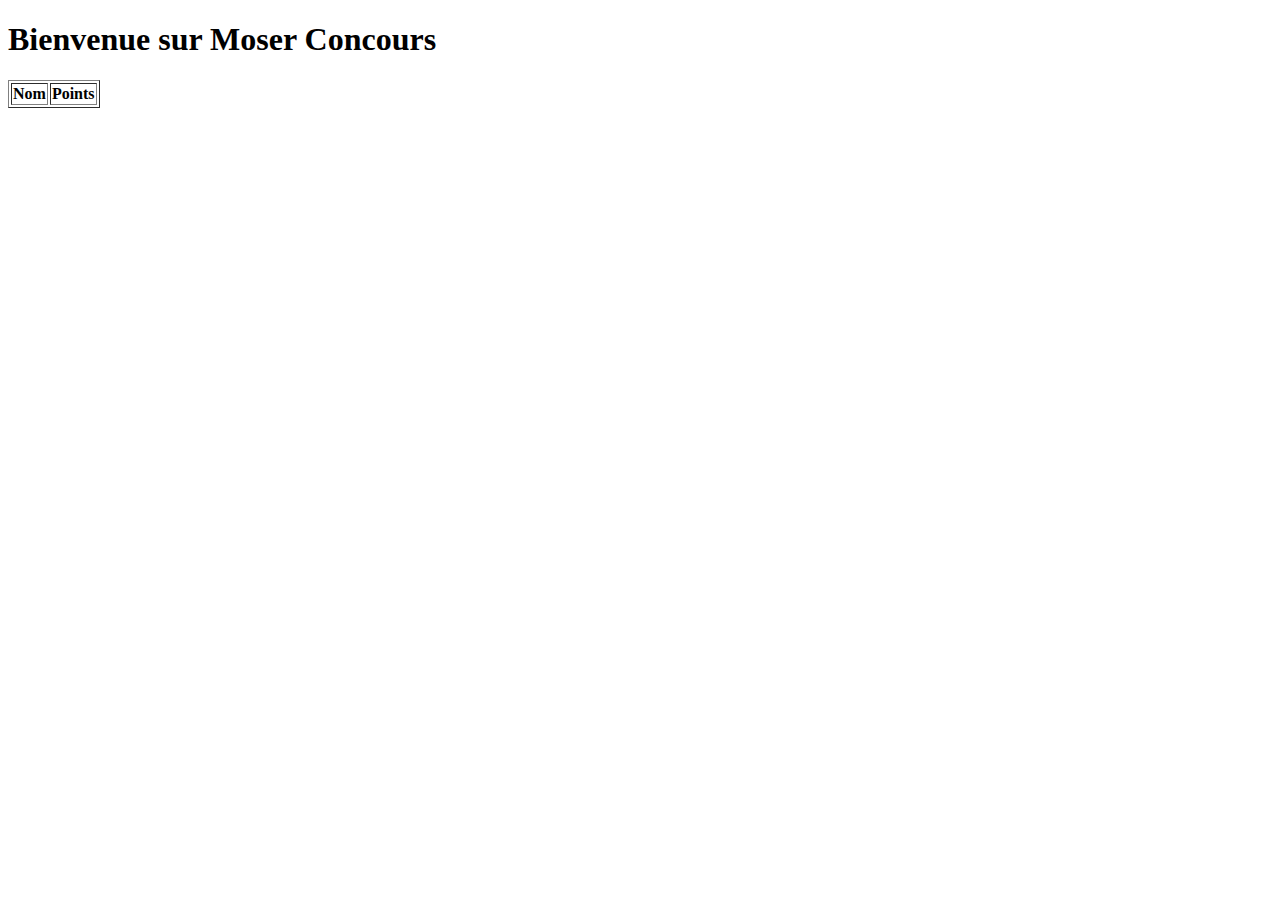
==== index.html @ 3bf7dcec "Create index.html" ====
<!DOCTYPE html>
<html lang="fr">
<head>
    <meta charset="UTF-8">
    <meta name="viewport" content="width=device-width, initial-scale=1.0">
    <title>Moser Concours</title>
    <script defer src="script.js"></script>
</head>
<body>
    <h1>Bienvenue sur Moser Concours</h1>
    <table border="1">
        <thead>
            <tr>
                <th>Nom</th>
                <th>Points</th>
            </tr>
        </thead>
        <tbody id="listeEleves"></tbody>
    </table>
</body>
</html>
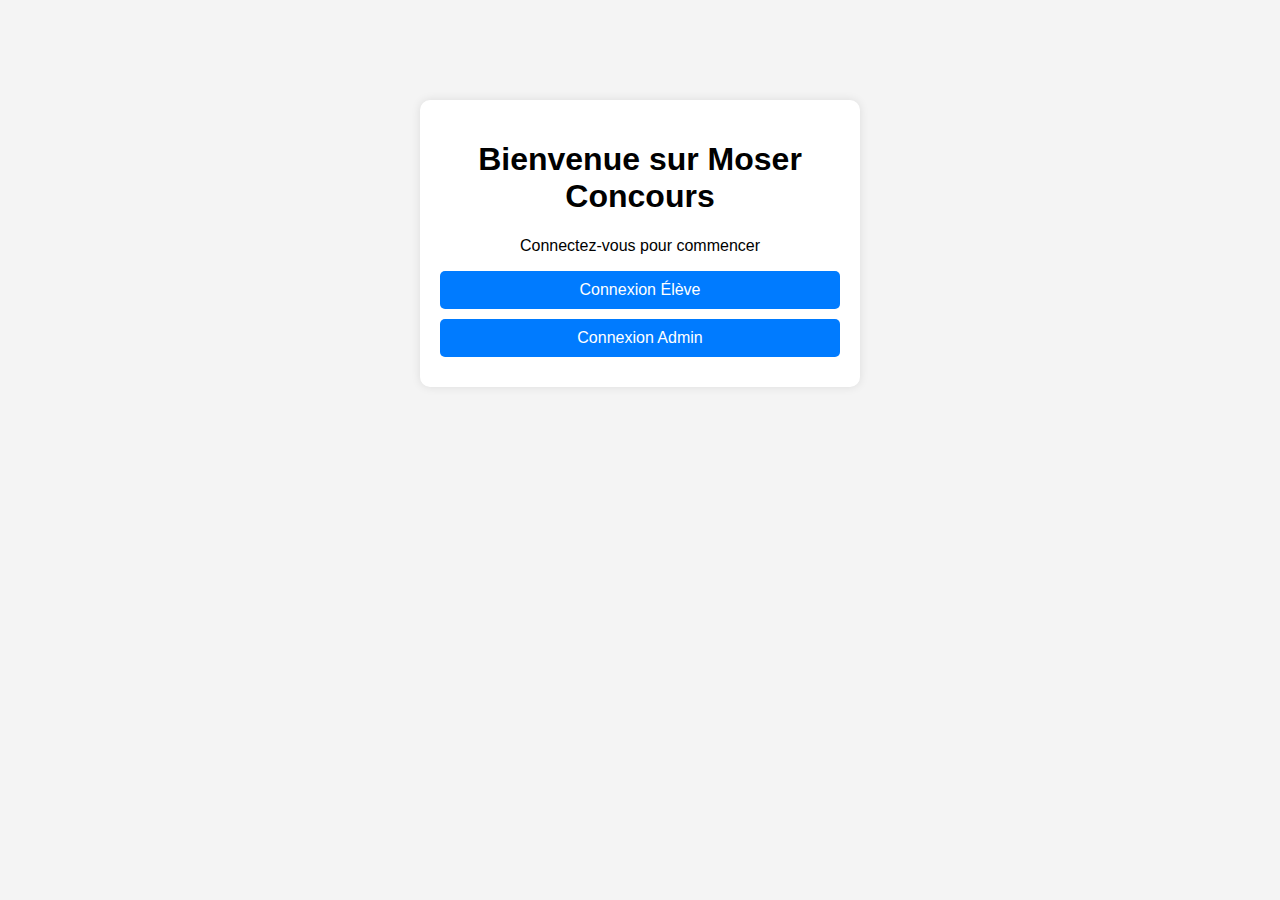
==== commit 7a9e0d6b: "Full Update index.html" ====
--- a/index.html
+++ b/index.html
@@ -4,18 +4,16 @@
     <meta charset="UTF-8">
     <meta name="viewport" content="width=device-width, initial-scale=1.0">
     <title>Moser Concours</title>
-    <script defer src="script.js"></script>
+    <link rel="stylesheet" href="style.css">
 </head>
 <body>
-    <h1>Bienvenue sur Moser Concours</h1>
-    <table border="1">
-        <thead>
-            <tr>
-                <th>Nom</th>
-                <th>Points</th>
-            </tr>
-        </thead>
-        <tbody id="listeEleves"></tbody>
-    </table>
+    <div class="container">
+        <h1>Bienvenue sur Moser Concours</h1>
+        <p>Connectez-vous pour commencer</p>
+        <button onclick="loginEleve()">Connexion Élève</button>
+        <button onclick="loginAdmin()">Connexion Admin</button>
+    </div>
+
+    <script src="script.js"></script>
 </body>
 </html>
--- a/style.css
+++ b/style.css
@@ -0,0 +1,34 @@
+body {
+    font-family: Arial, sans-serif;
+    text-align: center;
+    background-color: #f4f4f4;
+    margin: 0;
+    padding: 0;
+}
+
+.container {
+    width: 80%;
+    max-width: 400px;
+    margin: 100px auto;
+    background: white;
+    padding: 20px;
+    border-radius: 10px;
+    box-shadow: 0 0 10px rgba(0, 0, 0, 0.1);
+}
+
+button {
+    display: block;
+    width: 100%;
+    padding: 10px;
+    margin: 10px 0;
+    border: none;
+    background: #007BFF;
+    color: white;
+    font-size: 16px;
+    border-radius: 5px;
+    cursor: pointer;
+}
+
+button:hover {
+    background: #0056b3;
+}
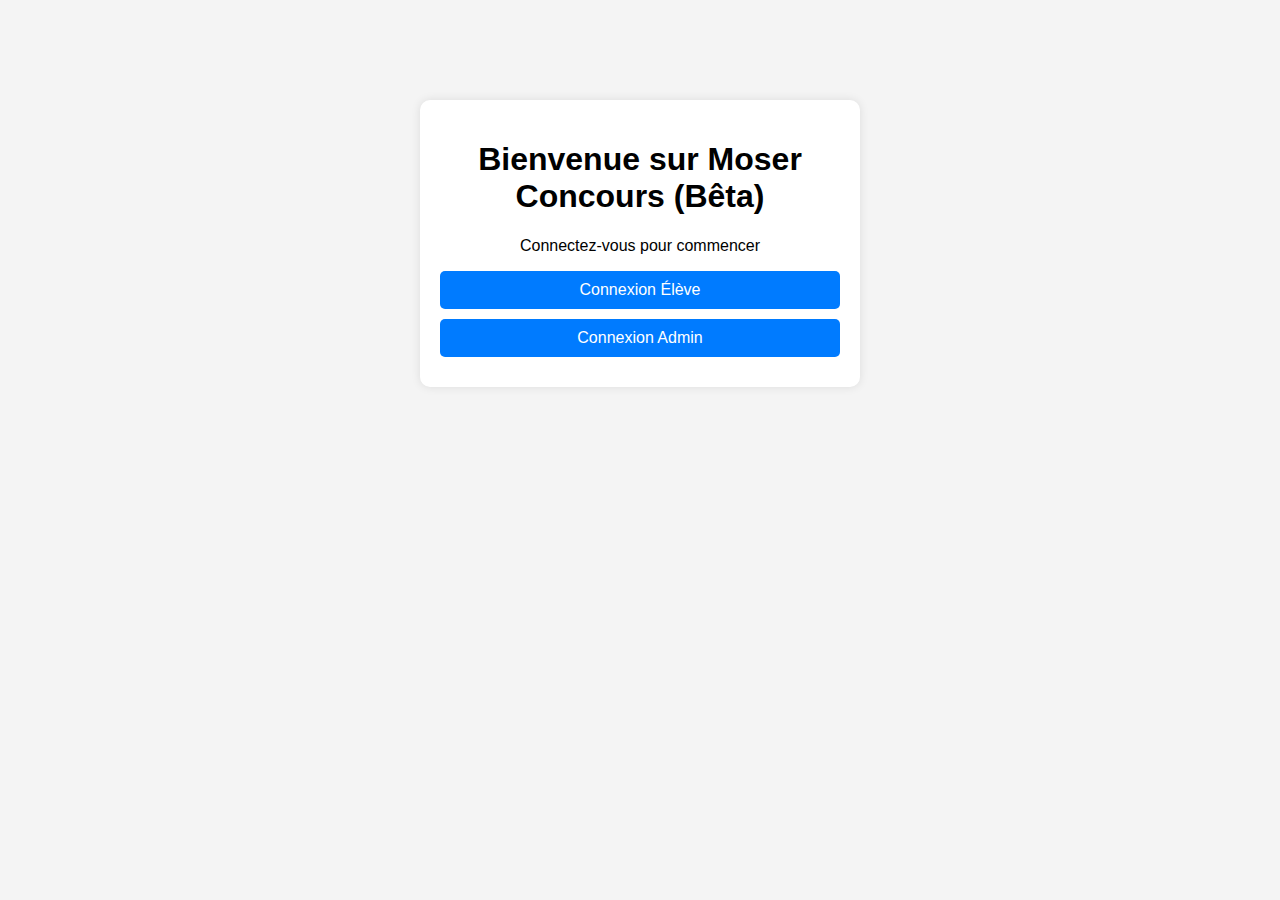
==== commit 2afb6606: "Update index.html" ====
--- a/index.html
+++ b/index.html
@@ -8,7 +8,7 @@
 </head>
 <body>
     <div class="container">
-        <h1>Bienvenue sur Moser Concours</h1>
+        <h1>Bienvenue sur Moser Concours (Bêta)</h1>
         <p>Connectez-vous pour commencer</p>
         <button onclick="loginEleve()">Connexion Élève</button>
         <button onclick="loginAdmin()">Connexion Admin</button>
